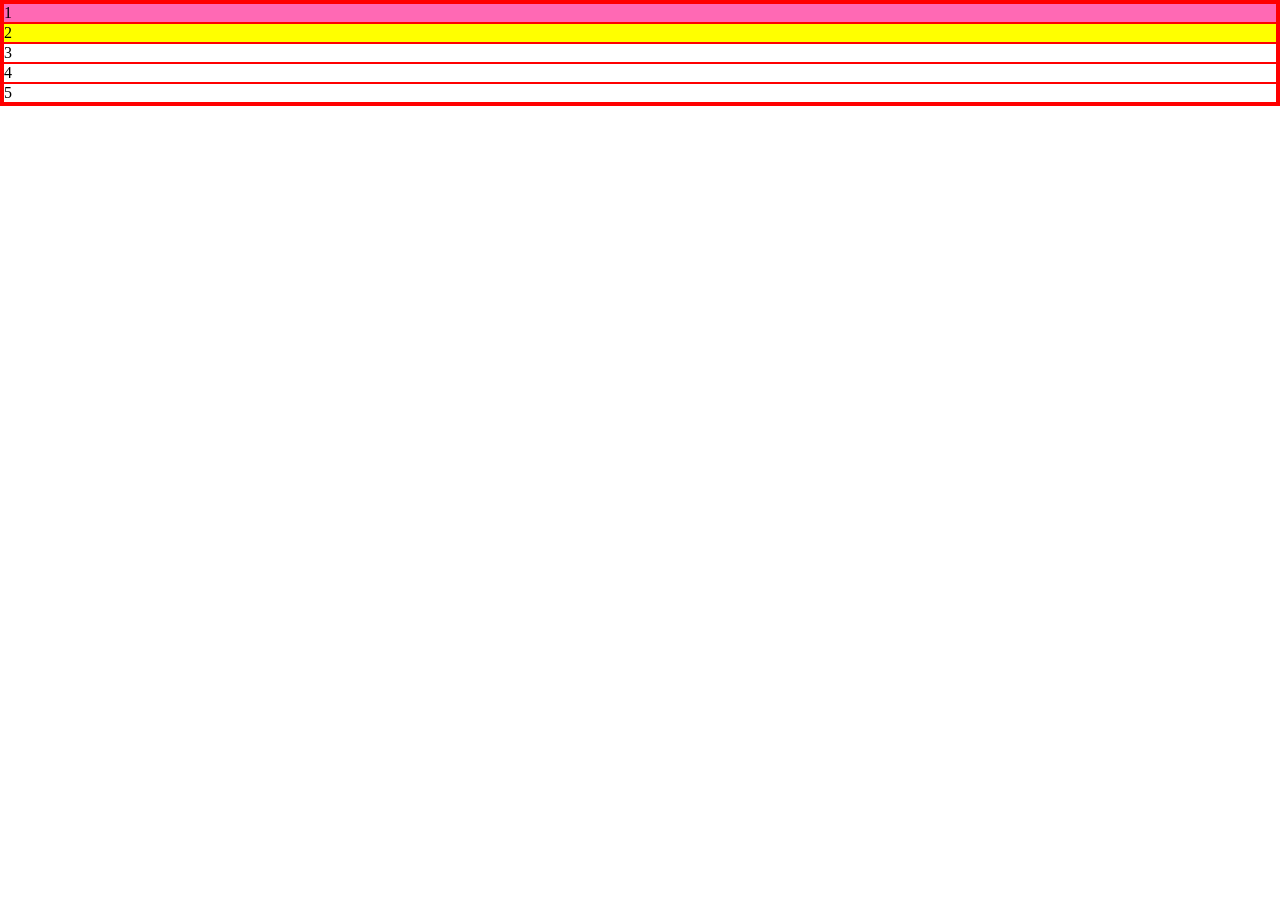
==== positions.html @ 522e2a71 "up" ====
<!DOCTYPE html>
<html lang="en">
<head>
    <meta charset="UTF-8">
    <meta name="viewport" content="width=device-width, initial-scale=1.0">
    <title>Document</title>

    <style>
        *{border: 1px solid red;margin: 0px; padding: 0px;}
        .box{border-color: black;}
        #box1{background-color: hotpink;}
        #box2{background-color: yellow;}
        #box1{background-color: hotpink;}
        #box1{background-color: hotpink;}
    </style>
</head>
<body>
    <div id="container">
        <div id="box1">1</div>
        <div id="box2">2</div>
        <div id="box3">3</div>
        <div id="box4">4</div>
        <div id="box5">5</div>
    </div>
</body>
</html>
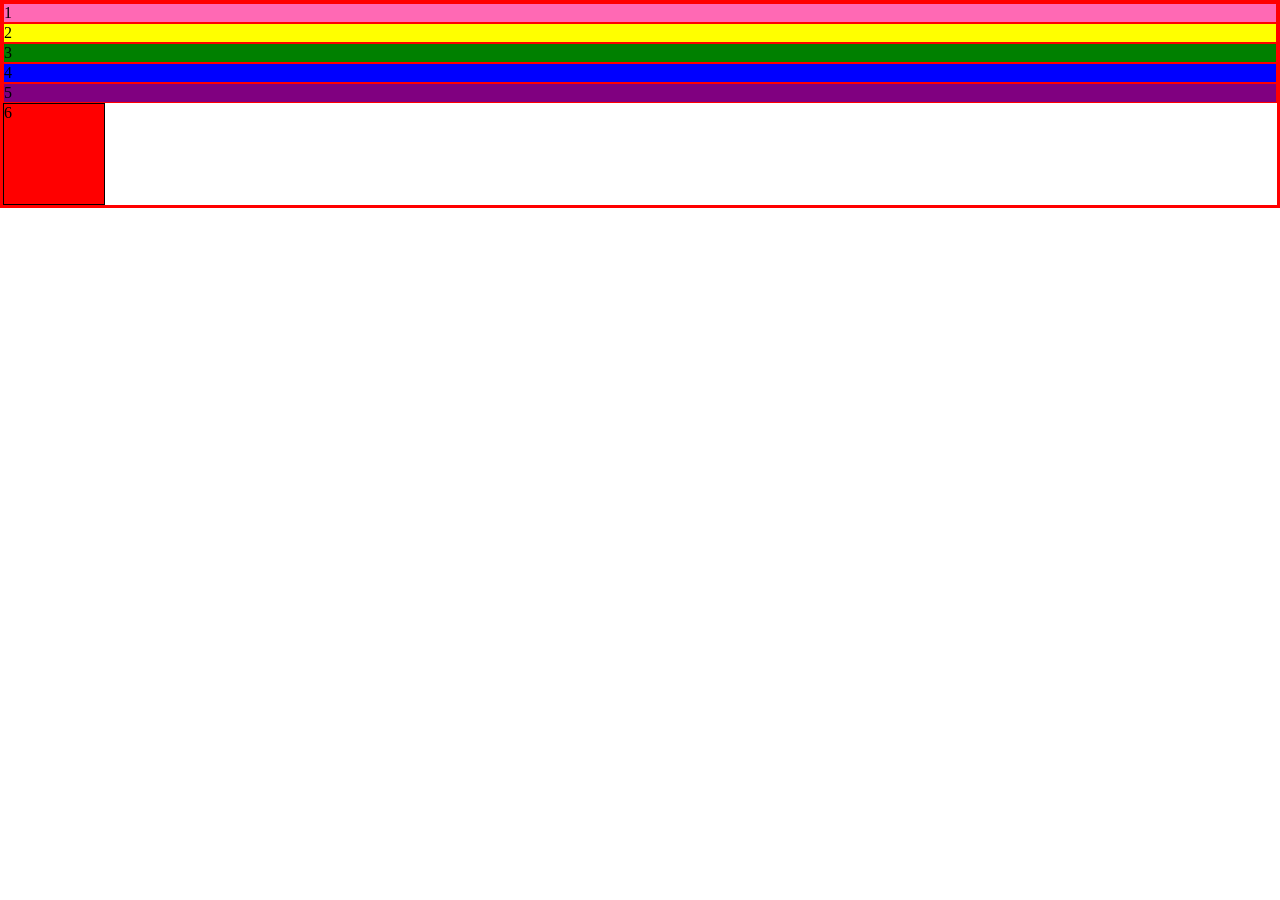
==== commit 841cd6ac: "up" ====
--- a/positions.html
+++ b/positions.html
@@ -7,11 +7,17 @@
 
     <style>
         *{border: 1px solid red;margin: 0px; padding: 0px;}
-        .box{border-color: black;}
+        .box{display:inline-block;
+            width: 100px;
+            height: 100px;
+            border-color: black;}
         #box1{background-color: hotpink;}
         #box2{background-color: yellow;}
-        #box1{background-color: hotpink;}
-        #box1{background-color: hotpink;}
+        #box3{background-color: green;}
+        #box4{background-color: blue;}
+        #box5{background-color: purple;}
+        span:last-child{background-color: red;}
+
     </style>
 </head>
 <body>
@@ -21,6 +27,7 @@
         <div id="box3">3</div>
         <div id="box4">4</div>
         <div id="box5">5</div>
+        <span class="box">6</span>
     </div>
 </body>
 </html>
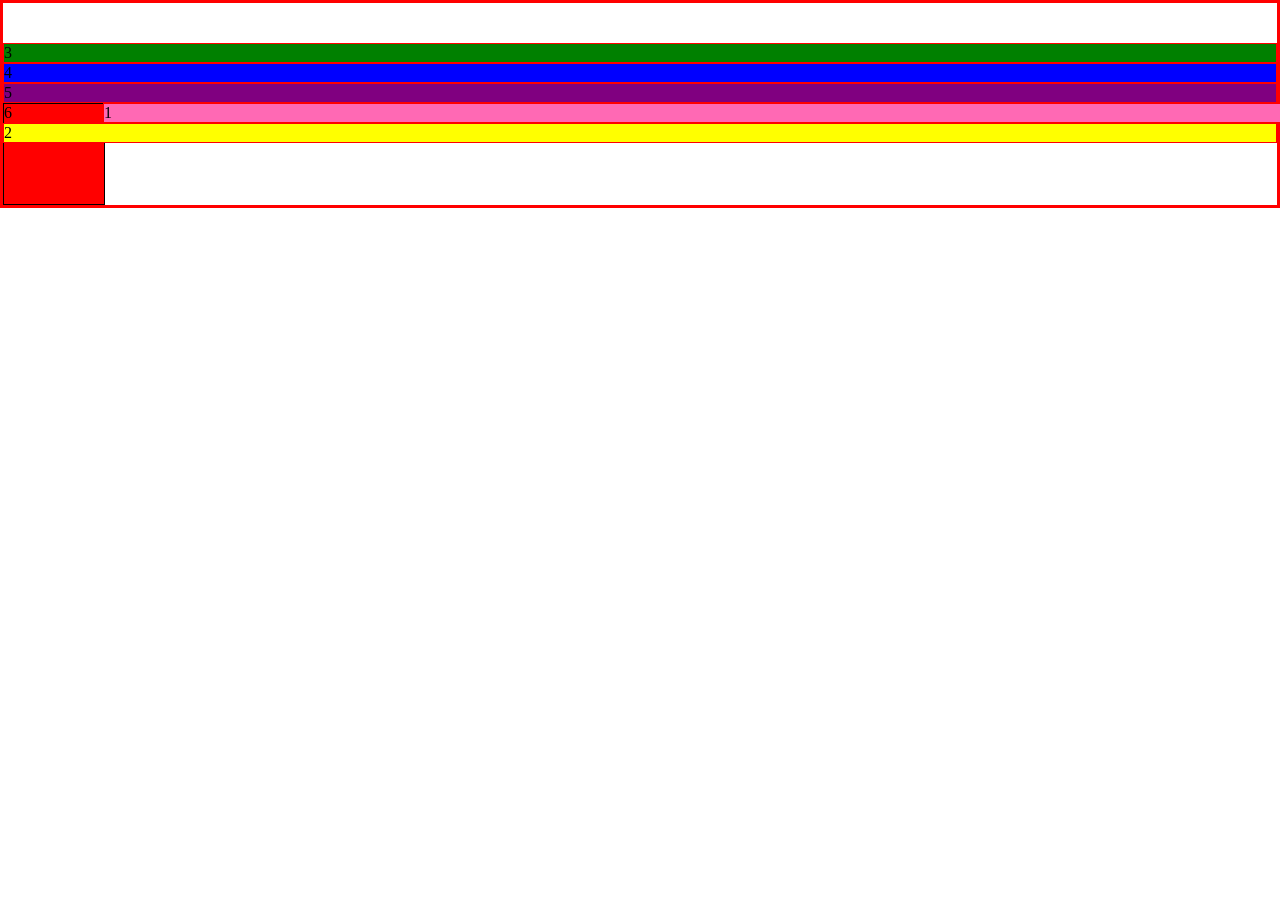
==== commit 3bf5297d: "up" ====
--- a/positions.html
+++ b/positions.html
@@ -11,8 +11,14 @@
             width: 100px;
             height: 100px;
             border-color: black;}
-        #box1{background-color: hotpink;}
-        #box2{background-color: yellow;}
+        #box1{background-color: hotpink;
+         position: relative;
+         top: 100px;
+         left: 100px;
+        }
+        #box2{background-color: yellow;
+            position: relative;
+            top: 100px}
         #box3{background-color: green;}
         #box4{background-color: blue;}
         #box5{background-color: purple;}
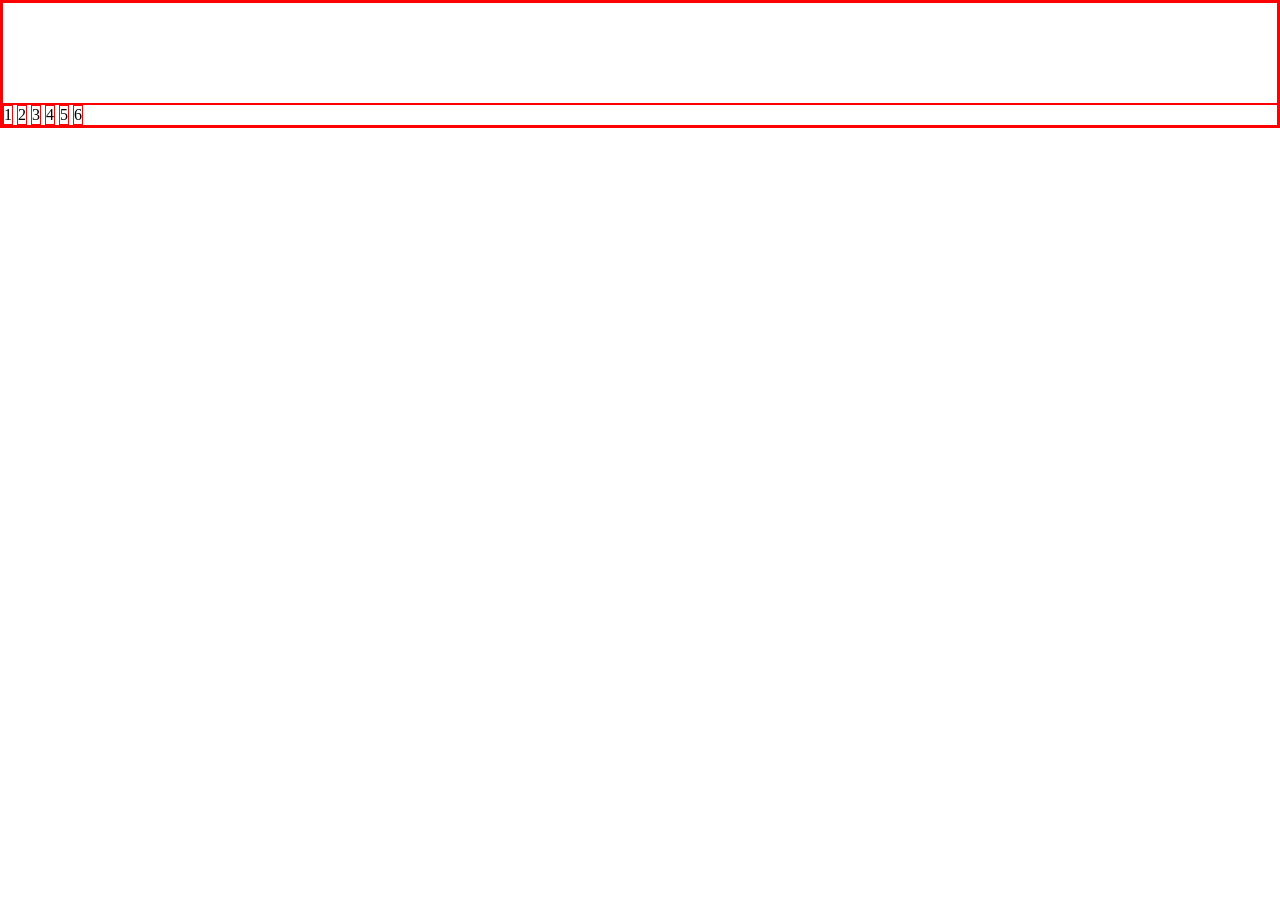
==== commit a68f5c50: "u" ====
--- a/positions.html
+++ b/positions.html
@@ -8,31 +8,39 @@
     <style>
         *{border: 1px solid red;margin: 0px; padding: 0px;}
         .box{display:inline-block;
+            .container{
+                position:static;
+                border-color: blueviolet;
+                border-width: 10px;
+            }
+            .box{display: inline-block;
             width: 100px;
             height: 100px;
             border-color: black;}
         #box1{background-color: hotpink;
          position: relative;
-         top: 100px;
+         top: 300px;
          left: 100px;
         }
         #box2{background-color: yellow;
-            position: relative;
+            position: absolute;
             top: 100px}
         #box3{background-color: green;}
         #box4{background-color: blue;}
-        #box5{background-color: purple;}
+        #box5{background-color: rgb(105, 6, 105);}
         span:last-child{background-color: red;}
 
     </style>
 </head>
 <body>
-    <div id="container">
-        <div id="box1">1</div>
-        <div id="box2">2</div>
-        <div id="box3">3</div>
-        <div id="box4">4</div>
-        <div id="box5">5</div>
+    <div style ="height: 100px;">
+    </div>
+    <div class="container">
+        <div id="box1" class="box">1</div>
+        <div id="box2" class="box">2</div>
+        <div id="box3" class="box">3</div>
+        <div id="box4" class="box">4</div>
+        <div id="box5" class="box">5</div>
         <span class="box">6</span>
     </div>
 </body>
